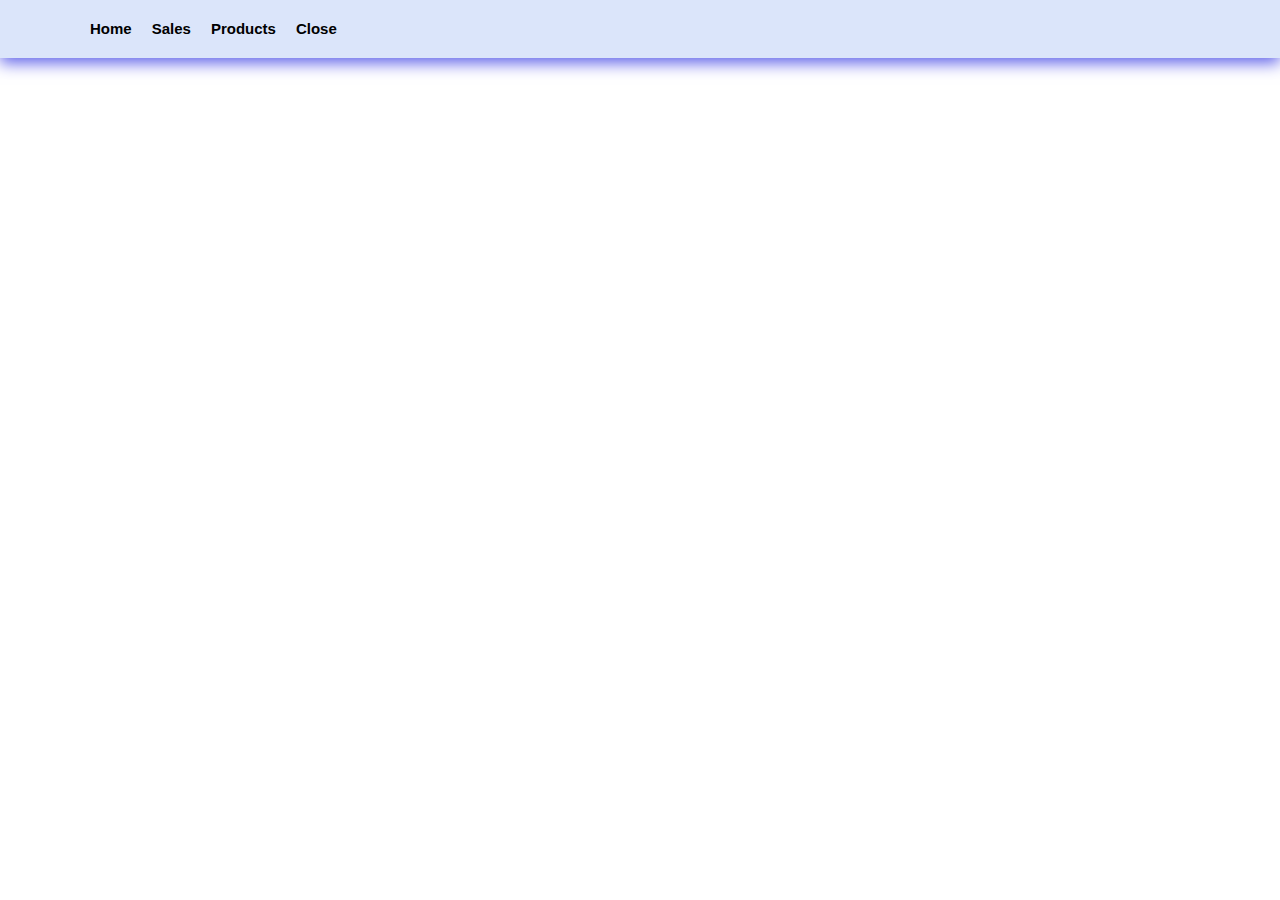
==== shop.html @ f2472de2 "store" ====
<!DOCTYPE html>
<html lang="en">
<head>
    <meta charset="UTF-8">
    <meta name="viewport" content="width=device-width, initial-scale=1.0">
    <title>STORE APPLICATION</title>
    <link rel="stylesheet" href="https://cdn.jsdelivr.net/npm/bootstrap-icons@1.11.3/font/bootstrap-icons.min.css">
    <link rel="stylesheet" href="styles.css">
</head>
<body>
    <section id="header">
        <div id="navbar" class="navbar">
               <li><a href="shop.html">Home</a></li>
               <li><a href="sales.html">Sales</a></li>
               <li><a href="products.html">Products</a></li>
               <li><a href="index.html">Close</a></li>
        </div>    
    </section>

    <section>

    </section>
</body>
</html>
---- styles.css ----
@import url("https://fonts.googleapis.com/css2?family=Spartan:wght@100;200;300;400;500;600;700;800;900&display=swap");
* {
  margin: 0;
  padding: 0; 
  box-sizing: border-box; 
  font-family: "Spartan", sans-serif;
}

html {
  scroll-behavior: smooth;
}

/* Global Styles */

h1 {
  font-size: 50px;
  line-height: 64px;
  color: #222;
}

h2 {
  font-size: 46px;
  line-height: 54px;
  color: #222;
}

h4 {
  font-size: 20px;
  color: #222;
}

h6 {
  font-weight: 700;
  font-size: 12px;
}
p {
    font-size: 16px;
    color: #465b52;
    margin: 15px 0 20px 0;
}

body {
    width: 100%;
}
  

button.normal {
    font-size: 14px;
    font-weight: 600;
    padding: 15px 30px;
    color: black;
    background-color: white;
    border-radius: 4px;
    cursor: pointer;
    border: none;
    outline: none;
    transition: 0.2px;
  }

/* 
*index.html
*/

*{
    font-family: Arial, Helvetica, sans-serif;
}
.Home {
    display: flex;
    flex-direction: column;
    justify-content: center;
    align-items: center;
    padding: 100px;

}

.back-video{
    position: absolute;
    z-index: -1;
}

@media (min-aspect-ratio: 16/9) {
    .back-video {
        width: 100%;
        height: auto;
    }
}
@media (max-aspect-ratio: 16/9) {
    .back-video {
        width: 100%;
        height: auto;
    }
}

/*
* sales.html
*/

#header{
    display: flex;
    align-items: center;
    justify-content: space-between;
    padding: 20px 80px;
    background-color: rgb(219, 229, 250);
    box-shadow: 0 5px 15px rgb(94, 96, 233);
    z-index: 999;
    position: sticky;
    top: 0;
    left: 0;
}

#navbar {
    display: flex;
    align-items: center;
    justify-content: center;
}
#navbar li{
    list-style: none;
    padding: 0 10px;
    position: relative;
}
#navbar li a {
    text-decoration: none;
    font-size: 15px;
    font-weight: 600;
    color: black;
    transition: 0.3s ease;
}
#navbar li a:hover,
#navbar li a.active {
  color: rgb(80, 13, 236);
}
#navbar li a.active::after,
#navbar li a:hover::after {
  content: "";
  width: 30%;
  height: 2px;
  background: rgb(117, 212, 212);
  position: absolute;
  bottom: -4px;
  left: 20px;
}
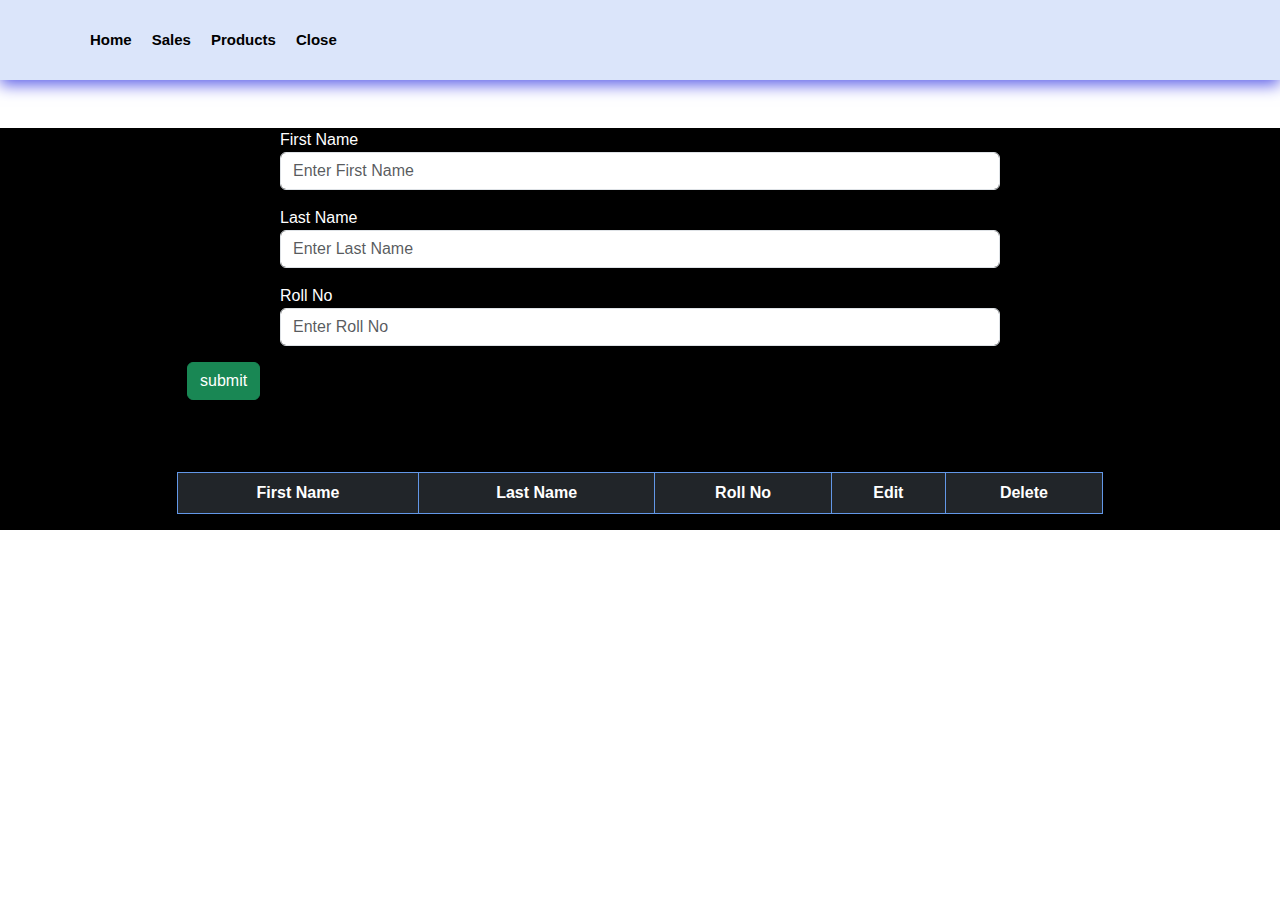
==== commit c4d58431: "store data" ====
--- a/shop.html
+++ b/shop.html
@@ -5,6 +5,7 @@
     <meta name="viewport" content="width=device-width, initial-scale=1.0">
     <title>STORE APPLICATION</title>
     <link rel="stylesheet" href="https://cdn.jsdelivr.net/npm/bootstrap-icons@1.11.3/font/bootstrap-icons.min.css">
+    <link href="https://cdn.jsdelivr.net/npm/bootstrap@5.3.3/dist/css/bootstrap.min.css" rel="stylesheet" integrity="sha384-QWTKZyjpPEjISv5WaRU9OFeRpok6YctnYmDr5pNlyT2bRjXh0JMhjY6hW+ALEwIH" crossorigin="anonymous">
     <link rel="stylesheet" href="styles.css">
 </head>
 <body>
@@ -16,9 +17,48 @@
                <li><a href="index.html">Close</a></li>
         </div>    
     </section>
+    
+    <section style="color: white; background-color: black;">
+        <div class="container mt-5">
+            <div class="main row justify-content-center">
+                <form action="" id="student-form" class="row justify-content-center mb-4 autocomplete=off">
+                    <div class="col-10 col-md-8 mb-3">
+                        <label for="firstName">First Name</label>
+                        <input class="form-control" id="firstName" type="text" placeholder="Enter First Name">
+                    </div>
+                    <div class="col-10  col-md-8 mb-3">
+                        <label for="lastName">Last Name</label>
+                        <input class="form-control" id="lastName" type="text" placeholder="Enter Last Name">
+                    </div>
+                    <div class="col-10 col-md-8 mb-3">
+                        <label for="rollNo">Roll No</label>
+                        <input class="form-control" id="rollNo" type="text" placeholder="Enter Roll No">
+                    </div>
+                    <div class="col-10">
+                        <input class="btn btn-success add-btn" id="rollNo" type="submit" value="submit">
+                    </div>
+                </form>
+                <div class="col-15 col-md-10 mt-5">
+                    <table class="table table-striped table-dark">
+                        <thead>
+                            <tr>
+                                <th>First Name</th>
+                                <th>Last Name</th>
+                                <th>Roll No</th>
+                                <th>Edit</th>
+                                <th>Delete</th>
+                            </tr>
+                        </thead>
+                        <tbody id="student-list">
+                            
+                        </tbody>
+                </div>
+            </div>
+        </div>
+    </section>
 
-    <section>
 
-    </section>
+
+<script src="main.js"></script>
 </body>
 </html>--- a/styles.css
+++ b/styles.css
@@ -138,4 +138,108 @@
   position: absolute;
   bottom: -4px;
   left: 20px;
+}
+/*
+* products.html
+*/
+/*
+* container
+*/
+.container {
+  display: flex;
+  flex-direction: row;
+  justify-content: center;
+}
+.container h2 {
+  color: rgb(89, 89, 241);
+}
+.product form{
+  display: flex;
+  padding: 100px 100px;
+  flex-direction: row;
+  padding: 15px 40px 0px 40px;
+  justify-content: space-between;
+}
+
+.product form input {
+  padding: 10px 50px;
+  border-color: rgb(240, 13, 164);
+}
+
+.buttons {
+  display: flex;
+  flex-direction: row;
+  justify-content: space-between;
+  align-items: center;
+  padding: 10px 80px;
+}
+.buttons .c {
+  color: rgb(4, 4, 5);
+  background-color: rgb(23, 146, 23);
+  font-size: 15px;
+  border-radius: 4%;
+  border: rgb(3, 3, 3);
+  font-weight: 600;
+  padding: 15px 30px;
+  cursor: pointer;
+}
+.buttons button:hover{
+  background-color: rgb(224, 11, 231);
+}
+.buttons .u {
+  color: rgb(4, 4, 5);
+  background-color: rgb(69, 50, 240);
+  font-size: 15px;
+  border-radius: 4%;
+  border: rgb(7, 6, 6);
+  font-weight: 600;
+  padding: 15px 30px;
+  cursor: pointer;
+}
+.buttons .r {
+  color: rgb(4, 4, 5);
+  background-color: rgb(247, 231, 12);
+  font-size: 15px;
+  border-radius: 4%;
+  border: rgb(7, 7, 6);
+  font-weight: 600;
+  padding: 15px 30px;
+  cursor: pointer;
+}
+.buttons .d {
+  color: rgb(4, 4, 5);
+  background-color: rgb(236, 18, 18);
+  font-size: 15px;
+  border-radius: 4%;
+  border: rgb(3, 3, 3);
+  font-weight: 600;
+  padding: 15px 30px;
+  cursor: pointer;
+}
+
+
+
+
+
+
+/*
+* table
+*/
+table {
+  border-collapse: collapse;
+  width: 100%;
+}
+th, td {
+  border: 1px solid rgb(98, 151, 231);
+  padding: 8px;
+  text-align: center;
+  background-color: rgb(243, 245, 250);
+}
+table .edit {
+  color: rgb(4, 143, 4);
+  cursor: pointer;
+}
+table .delete {
+  color: rgb(243, 5, 25);
+  cursor: pointer;
 }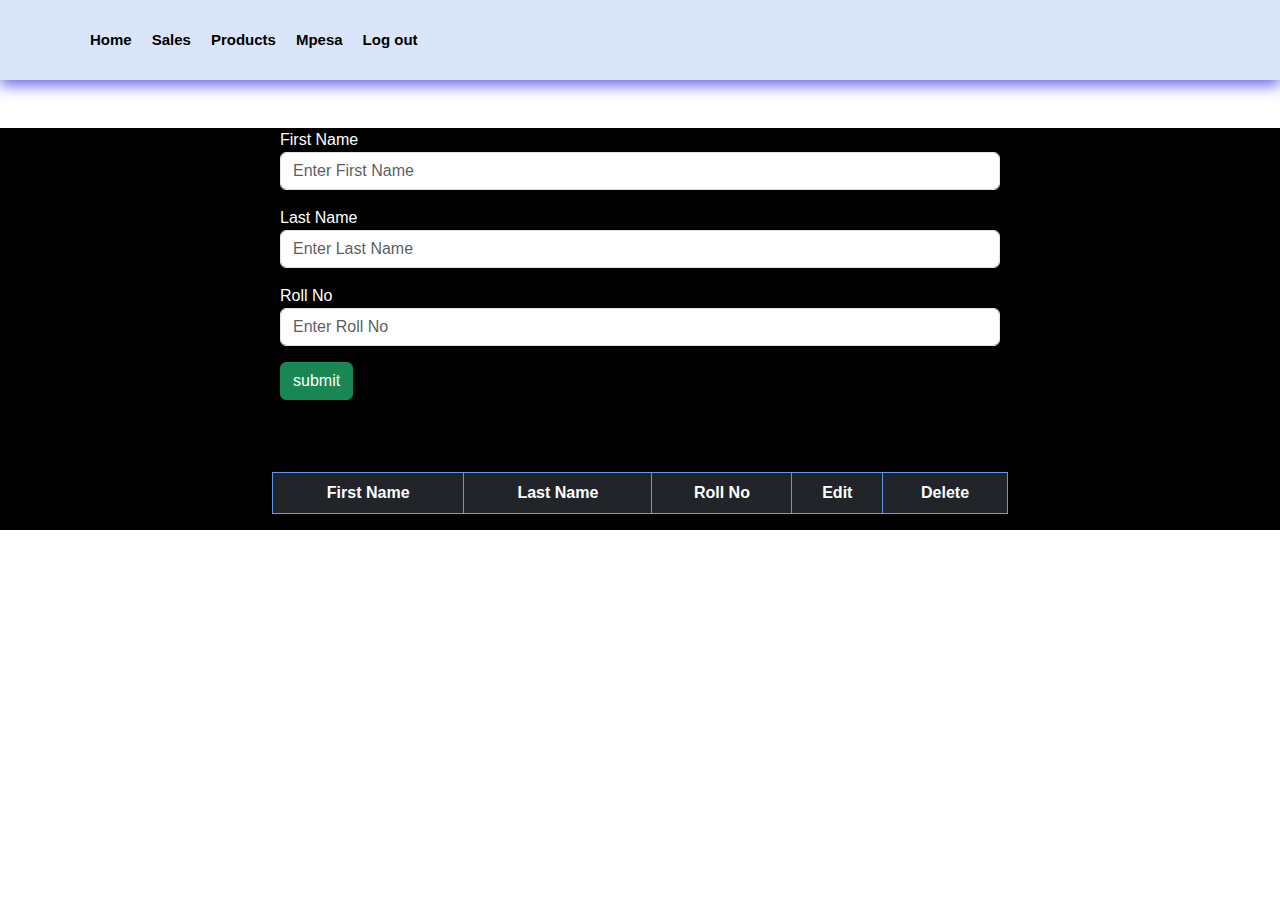
==== commit 7be38cd8: "store" ====
--- a/shop.html
+++ b/shop.html
@@ -14,7 +14,8 @@
                <li><a href="shop.html">Home</a></li>
                <li><a href="sales.html">Sales</a></li>
                <li><a href="products.html">Products</a></li>
-               <li><a href="index.html">Close</a></li>
+               <li><a href="mpesa.html">Mpesa</a></li>
+               <li><a href="index.html">Log out</a></li>
         </div>    
     </section>
     
@@ -34,11 +35,11 @@
                         <label for="rollNo">Roll No</label>
                         <input class="form-control" id="rollNo" type="text" placeholder="Enter Roll No">
                     </div>
-                    <div class="col-10">
+                    <div class="col-8">
                         <input class="btn btn-success add-btn" id="rollNo" type="submit" value="submit">
                     </div>
                 </form>
-                <div class="col-15 col-md-10 mt-5">
+                <div class="col-15 col-md-8 mt-5">
                     <table class="table table-striped table-dark">
                         <thead>
                             <tr>
